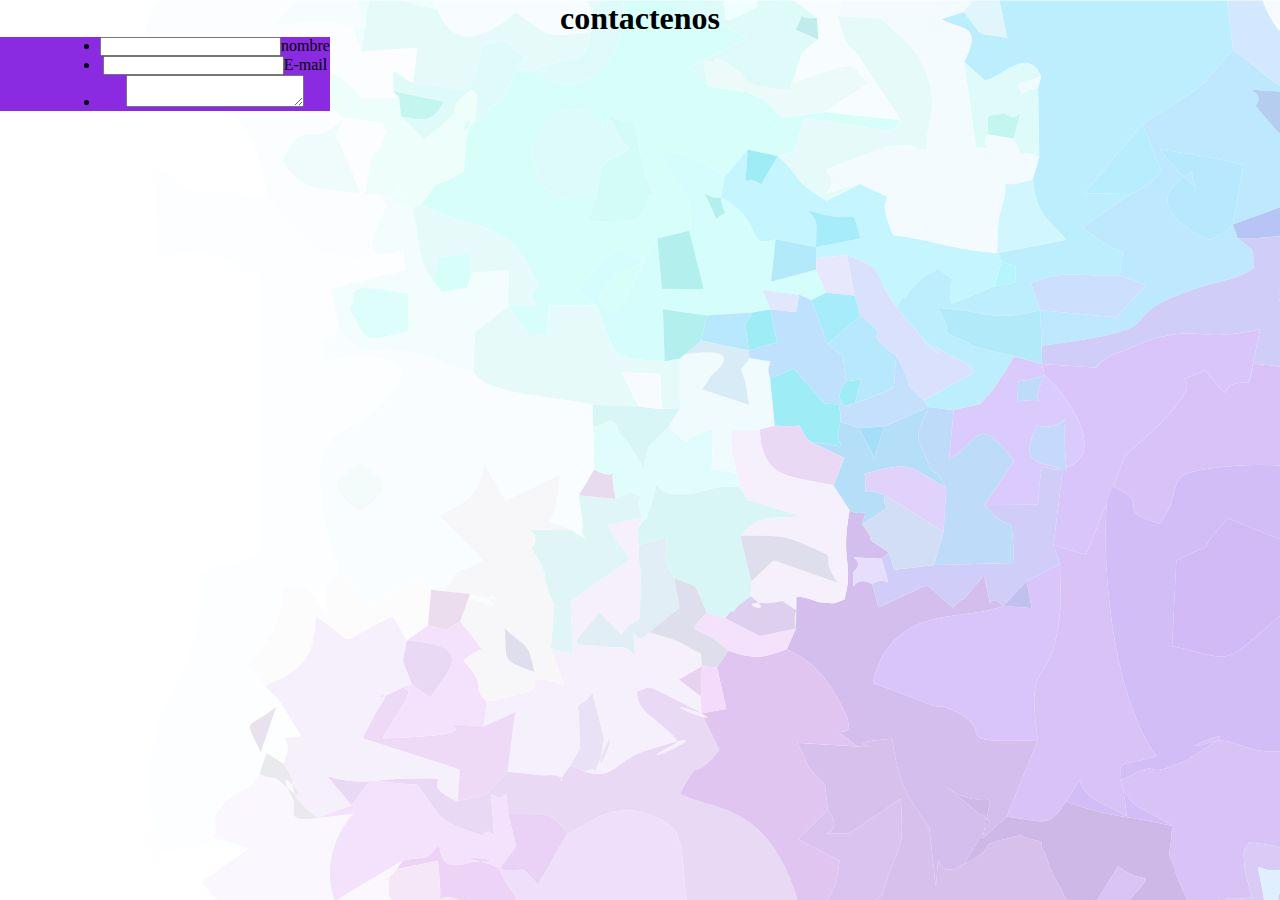
==== contacto.html @ dbe8db12 "Add files via upload" ====
<!DOCTYPE html>
<html lang="es">
    <head>
        <title>Nuestros Productos</title>
        <meta name="description" content="cerditos personalizados alcancias "/>
        <meta name="author" content="jR Diseño"/>
        <meta name="keyboards" content= "alcancia ahorros cerditos"/>
        <meta charset="utf-8"/>
        <link rel="stylesheet" href="estilos.css">
       
    </head>
    <header>
        <style> </style>
<h1>contactenos</h1>

<div class="formulario">
    <form action="/my-handling-form-page" method="POST">
        <ul>
        <li>
            <input type="text" required;>nombre
        </li>
        <li>
            <input type="email" required;>E-mail 
        </li>
        <li>
            <textarea id="msg" name="mensaje"></textarea>


        </li>
</ul>
</form>
</div>
    </header>
---- estilos.css ----
*{
    margin: 0;
    padding: 0;
}

#titulo1{
    font-size: 100px;
    font-family: sans-serif; 
    text-align: left;
    color: purple;
    background-image:url(fondo2.jpg);
    padding-bottom: 20px;
    border:blueviolet currentColor;
   
}

.cabecera h2{
      padding-left: 50px;
      padding-bottom: 30px;
      margin-top: -40px;
      margin-bottom: 40px;
}
h2{
    color:purple;
    text-align: left;
}

header,section,body,nav,footer,hgroup,article,address{
    display: block;
    text-align: center;
}

.agrupar{
    width: 1000px;
    background-image: url(fondo.jpg);
    margin: 30px auto;
    padding: 20px;
}
body{
    background-image: url(fondo2.jpg);
}
.menu{
    text-align:left;
    margin-top: 20px;
    color: rgb(18, 7, 92);
}

.menu a{
    list-style:none;
    padding: 8px ;
    font: bold 14px arial;
    display:inline-block;
    text-decoration:none;
    
}

.seccion{
    margin: 20px;
    padding: 5px ;
    width: 400px;
    float: left; 
    background-image: url(fondo2.jpg);  
}
.articulo{
    margin: 20px;
}
.seccion h1{
    color: purple;
    margin: 5px;
    font:bold 30px Helvetica;
    padding: 10px;
}
p{
    text-align: justify;
    font-family: Arial;
}
.columna{
    margin: 20px;
    width: 300px;
    border: black solid;
    float: left;   
}
.pie{
    clear: both;
    padding-top: 80px;
}
img{
    width: 400px;
    float: left;
    margin-top: 5px;
    padding-left: 80px;
    display: block;
}
header .fa .faceboton{
    width: 30px;
    padding-top: -100px;
    display: block;
    float: left;
    padding-left: 900px;
    margin-top: -50px;
}

.formulario {
    background: blueviolet;
    display: block;
    float: left;
    padding-left: 100px;
}
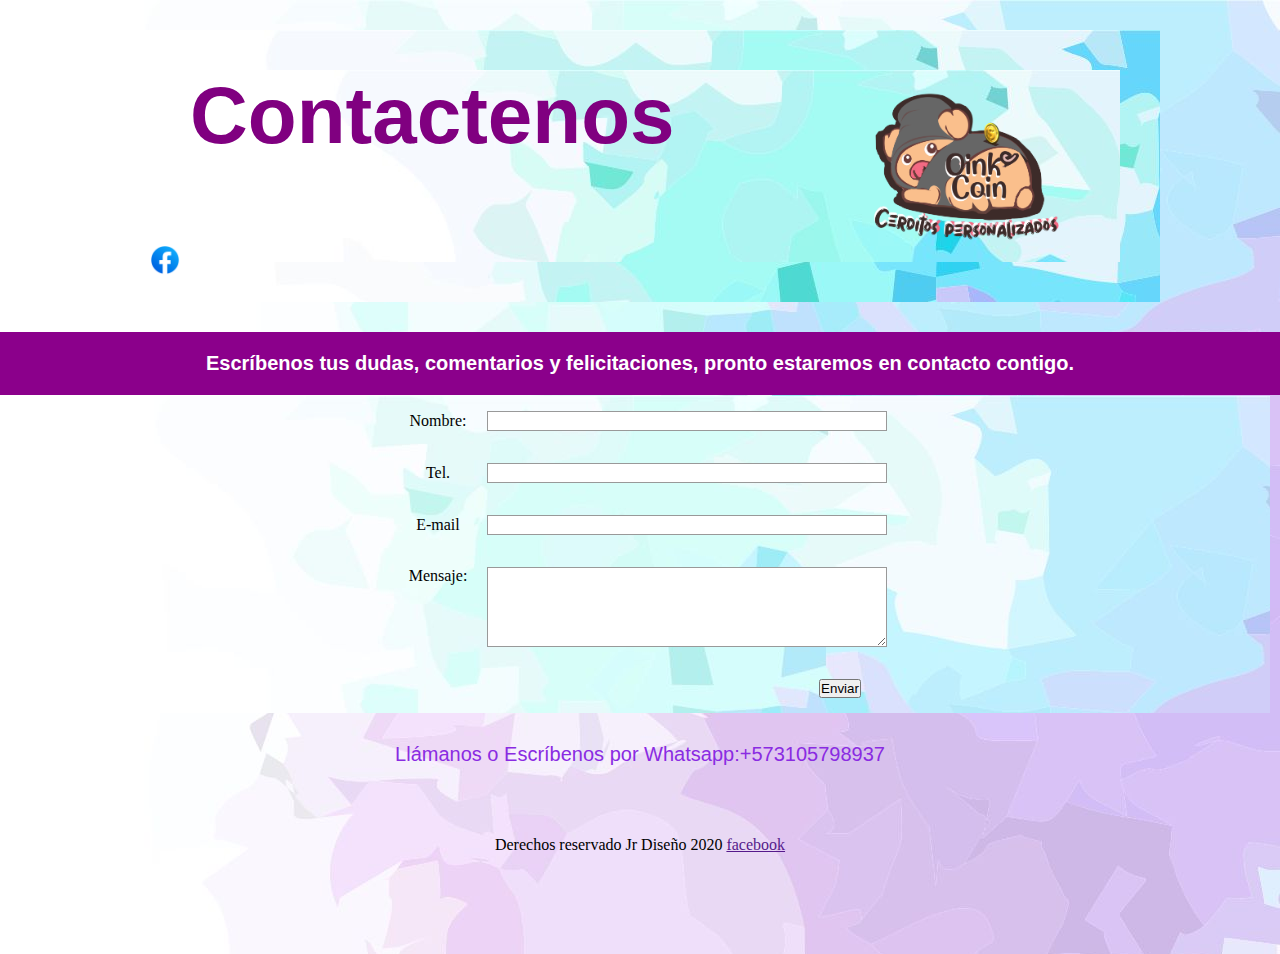
==== commit cc9dbafc: "Add files via upload" ====
--- a/contacto.html
+++ b/contacto.html
@@ -7,27 +7,52 @@
         <meta name="keyboards" content= "alcancia ahorros cerditos"/>
         <meta charset="utf-8"/>
         <link rel="stylesheet" href="estilos.css">
-       
+        <style> </style>
     </head>
     <header>
-        <style> </style>
-<h1>contactenos</h1>
+<div class="agrupar">
+        
+<h1 id="titulo2">Contactenos</h1>
+<img class="logoform"src="imagenes/logo.png">
+</div>
+<h3>Escríbenos tus dudas, comentarios y felicitaciones, pronto estaremos en contacto contigo.</h3>
+ <div class="fa2">
+                    <a href="https://www.facebook.com/Oinkcoinn" target="_blank"><img class="faceboton"src="imagenes/facebook.png"></a>
+                   </div>
 
-<div class="formulario">
-    <form action="/my-handling-form-page" method="POST">
+</header>
+<body>
+ 
+<form action="/my-handling-form-page" method="POST">
         <ul>
         <li>
-            <input type="text" required;>nombre
-        </li>
-        <li>
-            <input type="email" required;>E-mail 
-        </li>
-        <li>
-            <textarea id="msg" name="mensaje"></textarea>
-
-
-        </li>
+            <label for="name">Nombre:</label>
+        <input type="text" required;>
+    </li>
+    <li>
+        <label for="name">Tel.</label>
+        <input type="number" required;> 
+    </li>
+    <li>
+        <label for="name">E-mail</label>
+        <input type="email" required;> 
+    </li>
+    <li>
+        <label for="name">Mensaje:</label>
+        <textarea id="msg" name="mensaje"></textarea>
+    </li >
+    <li class="button">
+        
+    <button type="submit">Enviar</button>
+    </li>
 </ul>
 </form>
-</div>
-    </header>+<p class="numeros">Llámanos o Escríbenos por Whatsapp:+573105798937</p>
+<footer class="pie">
+    Derechos reservado Jr Diseño 2020
+    <a href="">facebook</a>
+   </footer>
+    
+</body>
+
+    </html>--- a/estilos.css
+++ b/estilos.css
@@ -82,7 +82,8 @@
 }
 .pie{
     clear: both;
-    padding-top: 80px;
+    padding-top: 50px;
+    padding-bottom: 100px;
 }
 img{
     width: 400px;
@@ -100,9 +101,102 @@
     margin-top: -50px;
 }
 
-.formulario {
-    background: blueviolet;
-    display: block;
-    float: left;
-    padding-left: 100px;
-}+
+
+
+#titulo2{
+    font-size: 80px;
+    font-family: sans-serif; 
+    text-align: left;
+    color: purple;
+    background-image:url(fondo.jpg);
+    padding-bottom: 100px;
+    border:blueviolet currentColor;
+   margin: 20px;
+   margin-left: 50px;
+  
+}
+
+h3{
+  font-size: 20px;
+  font-family: sans-serif;
+  text-align: center;
+  color:white;
+  background-color: darkmagenta;
+  padding: 20px;
+}
+header .fa2 .faceboton{
+  width: 30px;
+  padding-top: -100px;
+  display: block;
+  float: left;
+  padding-left: 150px;
+  margin-top: -150px;
+}
+.numeros{
+  font-size: 20px;
+  font-family: sans-serif;
+  text-align: center;
+  padding: 20px;
+  color: blueviolet;
+
+}
+.logoform{
+  width: 250px;
+  padding-left: 700px;
+  margin-top: -240px;
+}
+
+
+
+ 
+            
+      ul {
+        list-style: none;
+        padding: 15px;
+        margin: 10px;
+        background-image:url(fondo2.jpg);
+        margin-top: 1px;
+      }
+      
+      form li + li {
+        margin-top: 2em;
+        
+      }
+      
+      label {
+        /* Tamaño y alineación uniforme */
+        display: inline-block;
+        width: 90px;
+        text-align: center;
+      }
+      input,
+      textarea {
+        /* Para asegurarse de que todos los campos de texto tienen la misma configuración de letra
+           Por defecto, las áreas de texto tienen un tipo de letra monoespaciada */
+        font: 1em verdana;
+      
+        /* Tamaño uniforme del campo de texto */
+        width: 400px;
+        box-sizing: border-box;
+      
+        /* Hacer coincidir los bordes del campo del formulario */
+        border: 1px solid #999;
+      }
+      
+      textarea {
+        /* Alinear los campos de texto multilínea con sus etiquetas */
+        vertical-align: top;
+        /* Proporcionar espacio para escribir texto */
+        height: 5em;
+      }
+      .button {
+        /* Alinear los botones con los campos de texto */
+        padding-left: 400px; /* mismo tamaño que los elementos de la etiqueta */
+      }
+      
+      button {
+        /* Este margen adicional representa aproximadamente el mismo espacio que el espacio
+           entre las etiquetas y sus campos de texto */
+        margin-left: auto;
+      }
